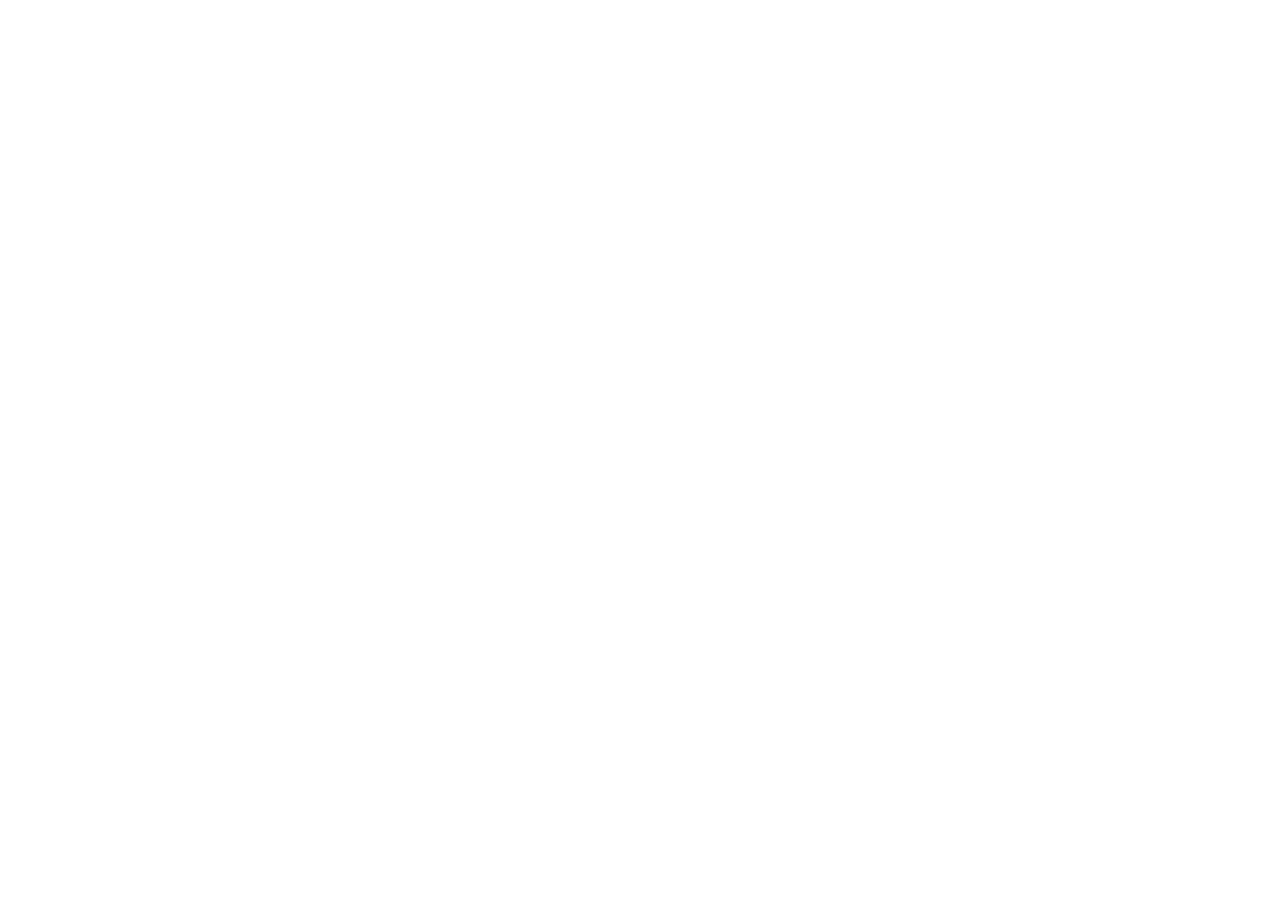
==== module3-solution/index.html @ d422a133 "Beginning Solution" ====
<!DOCTYPE html>
<html lang="en">
<head>
    <meta charset="UTF-8">
    <meta http-equiv="X-UA-Compatible" content="IE=edge">
    <meta name="viewport" content="width=device-width, initial-scale=1.0">
    <title>Assignement Solution for Module 3</title>
</head>
<body>
    
</body>
</html>
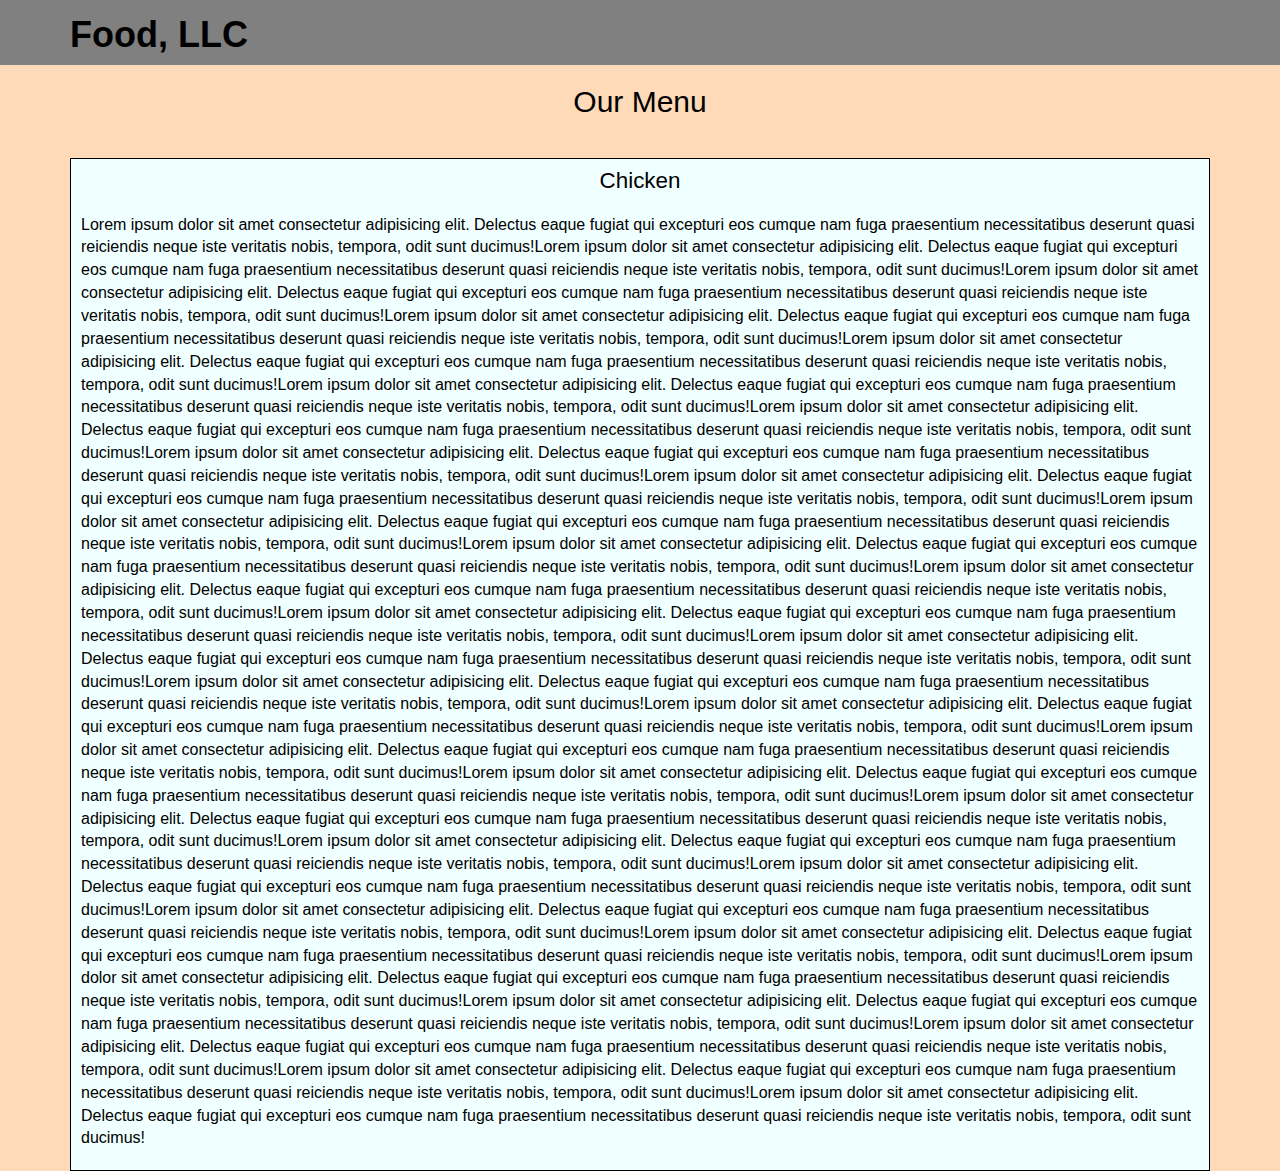
==== commit 3f2c96bf: "Module3 Solution" ====
--- a/module3-solution/index.html
+++ b/module3-solution/index.html
@@ -5,8 +5,57 @@
     <meta http-equiv="X-UA-Compatible" content="IE=edge">
     <meta name="viewport" content="width=device-width, initial-scale=1.0">
     <title>Assignement Solution for Module 3</title>
+    <link rel="stylesheet" href="css/bootstrap.min.css">
+    <link rel="stylesheet" href="css/styles.css">
 </head>
 <body>
+    <header>
+        <nav id="header-nav" class="navbar navbar-default">
+            <div class="container">
+                <div class="navbar-header">
+                    <div class="navbar-brand">
+                        <a href="index.html"><h1>Food, LLC</h1></a>
+                    </div>
+                    <button type="button" class="navbar-toggle collapsed" data-toggle="collapse" data-target="#collapsable-nav" aria-expanded="false">
+                        <span class="sr-only">Toggle navigation</span>
+                        <span class="icon-bar"></span>
+                        <span class="icon-bar"></span>
+                        <span class="icon-bar"></span>
+                    </button>
+                </div>
     
+                <div id="collapsable-nav" class="collapse navbar-collapse">
+                    <ul id="nav-list" class="nav navbar-nav navbar-right visible-xs">
+                        <li>
+                            <a href="#chicken"><p class="text-center"> Chicken </p></a>
+                        </li>
+                        <li>
+                            <a href="#beef"><p class="text-center"> Beef </p></a>
+                        </li>
+                        <li>
+                            <a href="#sushi"><p class="text-center"> Sushi </p></a>
+                        </li>
+                    </ul>
+                </div>
+            </div>
+        </nav>
+    </header>
+
+    <h2 class="text-center">Our Menu</h2>
+
+    <div class="container">
+        <div class="row">
+            <div class="col-xs-12" id="chicken">
+                <section>
+                    <h3 class="text-center">Chicken</h3>
+                    <p>Lorem ipsum dolor sit amet consectetur adipisicing elit. Delectus eaque fugiat qui excepturi eos cumque nam fuga praesentium necessitatibus deserunt quasi reiciendis neque iste veritatis nobis, tempora, odit sunt ducimus!Lorem ipsum dolor sit amet consectetur adipisicing elit. Delectus eaque fugiat qui excepturi eos cumque nam fuga praesentium necessitatibus deserunt quasi reiciendis neque iste veritatis nobis, tempora, odit sunt ducimus!Lorem ipsum dolor sit amet consectetur adipisicing elit. Delectus eaque fugiat qui excepturi eos cumque nam fuga praesentium necessitatibus deserunt quasi reiciendis neque iste veritatis nobis, tempora, odit sunt ducimus!Lorem ipsum dolor sit amet consectetur adipisicing elit. Delectus eaque fugiat qui excepturi eos cumque nam fuga praesentium necessitatibus deserunt quasi reiciendis neque iste veritatis nobis, tempora, odit sunt ducimus!Lorem ipsum dolor sit amet consectetur adipisicing elit. Delectus eaque fugiat qui excepturi eos cumque nam fuga praesentium necessitatibus deserunt quasi reiciendis neque iste veritatis nobis, tempora, odit sunt ducimus!Lorem ipsum dolor sit amet consectetur adipisicing elit. Delectus eaque fugiat qui excepturi eos cumque nam fuga praesentium necessitatibus deserunt quasi reiciendis neque iste veritatis nobis, tempora, odit sunt ducimus!Lorem ipsum dolor sit amet consectetur adipisicing elit. Delectus eaque fugiat qui excepturi eos cumque nam fuga praesentium necessitatibus deserunt quasi reiciendis neque iste veritatis nobis, tempora, odit sunt ducimus!Lorem ipsum dolor sit amet consectetur adipisicing elit. Delectus eaque fugiat qui excepturi eos cumque nam fuga praesentium necessitatibus deserunt quasi reiciendis neque iste veritatis nobis, tempora, odit sunt ducimus!Lorem ipsum dolor sit amet consectetur adipisicing elit. Delectus eaque fugiat qui excepturi eos cumque nam fuga praesentium necessitatibus deserunt quasi reiciendis neque iste veritatis nobis, tempora, odit sunt ducimus!Lorem ipsum dolor sit amet consectetur adipisicing elit. Delectus eaque fugiat qui excepturi eos cumque nam fuga praesentium necessitatibus deserunt quasi reiciendis neque iste veritatis nobis, tempora, odit sunt ducimus!Lorem ipsum dolor sit amet consectetur adipisicing elit. Delectus eaque fugiat qui excepturi eos cumque nam fuga praesentium necessitatibus deserunt quasi reiciendis neque iste veritatis nobis, tempora, odit sunt ducimus!Lorem ipsum dolor sit amet consectetur adipisicing elit. Delectus eaque fugiat qui excepturi eos cumque nam fuga praesentium necessitatibus deserunt quasi reiciendis neque iste veritatis nobis, tempora, odit sunt ducimus!Lorem ipsum dolor sit amet consectetur adipisicing elit. Delectus eaque fugiat qui excepturi eos cumque nam fuga praesentium necessitatibus deserunt quasi reiciendis neque iste veritatis nobis, tempora, odit sunt ducimus!Lorem ipsum dolor sit amet consectetur adipisicing elit. Delectus eaque fugiat qui excepturi eos cumque nam fuga praesentium necessitatibus deserunt quasi reiciendis neque iste veritatis nobis, tempora, odit sunt ducimus!Lorem ipsum dolor sit amet consectetur adipisicing elit. Delectus eaque fugiat qui excepturi eos cumque nam fuga praesentium necessitatibus deserunt quasi reiciendis neque iste veritatis nobis, tempora, odit sunt ducimus!Lorem ipsum dolor sit amet consectetur adipisicing elit. Delectus eaque fugiat qui excepturi eos cumque nam fuga praesentium necessitatibus deserunt quasi reiciendis neque iste veritatis nobis, tempora, odit sunt ducimus!Lorem ipsum dolor sit amet consectetur adipisicing elit. Delectus eaque fugiat qui excepturi eos cumque nam fuga praesentium necessitatibus deserunt quasi reiciendis neque iste veritatis nobis, tempora, odit sunt ducimus!Lorem ipsum dolor sit amet consectetur adipisicing elit. Delectus eaque fugiat qui excepturi eos cumque nam fuga praesentium necessitatibus deserunt quasi reiciendis neque iste veritatis nobis, tempora, odit sunt ducimus!Lorem ipsum dolor sit amet consectetur adipisicing elit. Delectus eaque fugiat qui excepturi eos cumque nam fuga praesentium necessitatibus deserunt quasi reiciendis neque iste veritatis nobis, tempora, odit sunt ducimus!Lorem ipsum dolor sit amet consectetur adipisicing elit. Delectus eaque fugiat qui excepturi eos cumque nam fuga praesentium necessitatibus deserunt quasi reiciendis neque iste veritatis nobis, tempora, odit sunt ducimus!Lorem ipsum dolor sit amet consectetur adipisicing elit. Delectus eaque fugiat qui excepturi eos cumque nam fuga praesentium necessitatibus deserunt quasi reiciendis neque iste veritatis nobis, tempora, odit sunt ducimus!Lorem ipsum dolor sit amet consectetur adipisicing elit. Delectus eaque fugiat qui excepturi eos cumque nam fuga praesentium necessitatibus deserunt quasi reiciendis neque iste veritatis nobis, tempora, odit sunt ducimus!Lorem ipsum dolor sit amet consectetur adipisicing elit. Delectus eaque fugiat qui excepturi eos cumque nam fuga praesentium necessitatibus deserunt quasi reiciendis neque iste veritatis nobis, tempora, odit sunt ducimus!Lorem ipsum dolor sit amet consectetur adipisicing elit. Delectus eaque fugiat qui excepturi eos cumque nam fuga praesentium necessitatibus deserunt quasi reiciendis neque iste veritatis nobis, tempora, odit sunt ducimus!Lorem ipsum dolor sit amet consectetur adipisicing elit. Delectus eaque fugiat qui excepturi eos cumque nam fuga praesentium necessitatibus deserunt quasi reiciendis neque iste veritatis nobis, tempora, odit sunt ducimus!Lorem ipsum dolor sit amet consectetur adipisicing elit. Delectus eaque fugiat qui excepturi eos cumque nam fuga praesentium necessitatibus deserunt quasi reiciendis neque iste veritatis nobis, tempora, odit sunt ducimus!Lorem ipsum dolor sit amet consectetur adipisicing elit. Delectus eaque fugiat qui excepturi eos cumque nam fuga praesentium necessitatibus deserunt quasi reiciendis neque iste veritatis nobis, tempora, odit sunt ducimus!Lorem ipsum dolor sit amet consectetur adipisicing elit. Delectus eaque fugiat qui excepturi eos cumque nam fuga praesentium necessitatibus deserunt quasi reiciendis neque iste veritatis nobis, tempora, odit sunt ducimus!</p>
+                </section>
+            </div>
+        </div>
+    </div>
+
+    <script src="js/jquery-2.1.4.min.js"></script>
+    <script src="js/bootstrap.min.js"></script>
+    <script src="js/script.js"></script>
 </body>
 </html>--- a/module3-solution/css/styles.css
+++ b/module3-solution/css/styles.css
@@ -0,0 +1,85 @@
+body {
+    font-size: 16px;
+    color: #000;
+    font-family: 'Trebuchet MS', 'Lucida Sans Unicode', 'Lucida Grande', 'Lucida Sans', Arial, sans-serif;
+    background-color: peachpuff;
+}
+
+/** HEADER **/
+#header-nav {
+    background-color: gray;
+    border-radius: 0;
+    border: 0;
+}
+
+.navbar-brand {
+    padding-top: 25px;
+    padding-bottom: 40px;
+}
+
+.navbar-brand h1 {
+    color: black;
+    font-size: 2em;
+    font-weight: bold;
+    margin-top: -10px;
+}
+#nav-list a {
+    color: #000;
+    text-align: center;
+}
+
+#nav-list a:hover {
+    background-color: blue;
+}
+
+.navbar-header button.navbar-toggle, .navbar-header .icon-bar {
+    border: 1px solid #000;
+}
+.navbar-header button.navbar-toggle {
+    clear: both;
+    margin-top: -50px;
+}
+/* END HEADER */
+
+section {
+    border: 1px solid #000;
+    margin-top: 30px;
+    background-color: azure;
+}
+
+section h3 {
+    margin-top: 10px;
+    font-size: 1.4em;
+}
+
+section p {
+    padding: 10px;
+}
+
+
+
+@media (max-width: 767px) {
+    /* Header */
+    .navbar-brand h1 {
+        font-size: 1.7em;
+        margin-top: -8px;
+    }
+
+    #collapsable-nav p { /* Collapsed nav menu text */
+        font-size: 1.5em;
+        margin-bottom: 10px;
+        margin-top: 10px;
+        color: #ddd;
+    }
+
+    #nav-list {
+        margin-bottom: 0;
+        margin-top: 0;
+        background-color: brown;
+    }
+
+    #nav-list li {
+        border-bottom: 1px solid #ddd;
+    }
+    /* End Header */
+}
